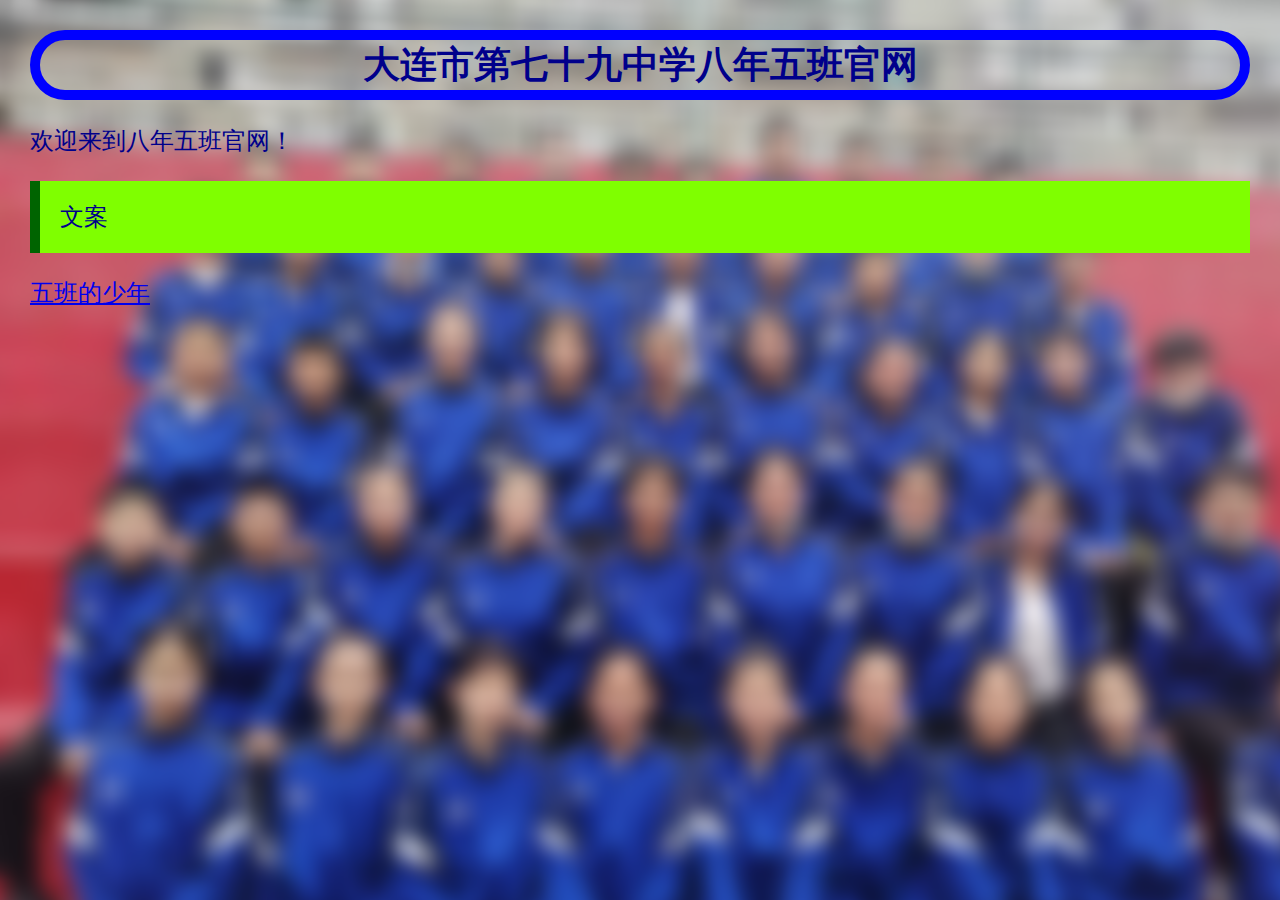
==== index.html @ 0e420eb5 "First version." ====
<!DOCTYPE html>
<html>
    <head>
        <meta charset="utf-8"/>
        <title>大连市第七十九中学八年五班</title>
        <link href="style.css" rel="stylesheet" type="text/css" />
    </head>
    <body>
        <h1>大连市第七十九中学八年五班官网</h1>
        <p>欢迎来到八年五班官网！</p>
        <p id="par">文案</p>
        <a href="students.html">五班的少年</a>
    </body>
</html>
---- style.css ----
body {
    background-image: url('back.jpg');
    background-attachment: fixed;
    font-family: "微软雅黑";
    font-size: 24px;
    color: darkblue;
    margin: 30px 30px;
}
h1 {
    text-align: center;
    font-size: 37px;
    border-style: solid;
    border-width: 10px;
    border-radius: 40px;
    border-color: blue;
}
#par {
    border-left-style:solid;
    border-left-color: darkgreen;
    border-left-width: 10px;
    background-color: chartreuse;
    padding: 20px;
}
table,tr,td,th {
    border: 1px solid black;
}
table {
    background-color: darkblue;
    border-spacing: 3px;
}
td,th {
    padding: 12px;
    background-color: aqua;
}
th {
    background-color: darkcyan;
    color: #ffffff;
}
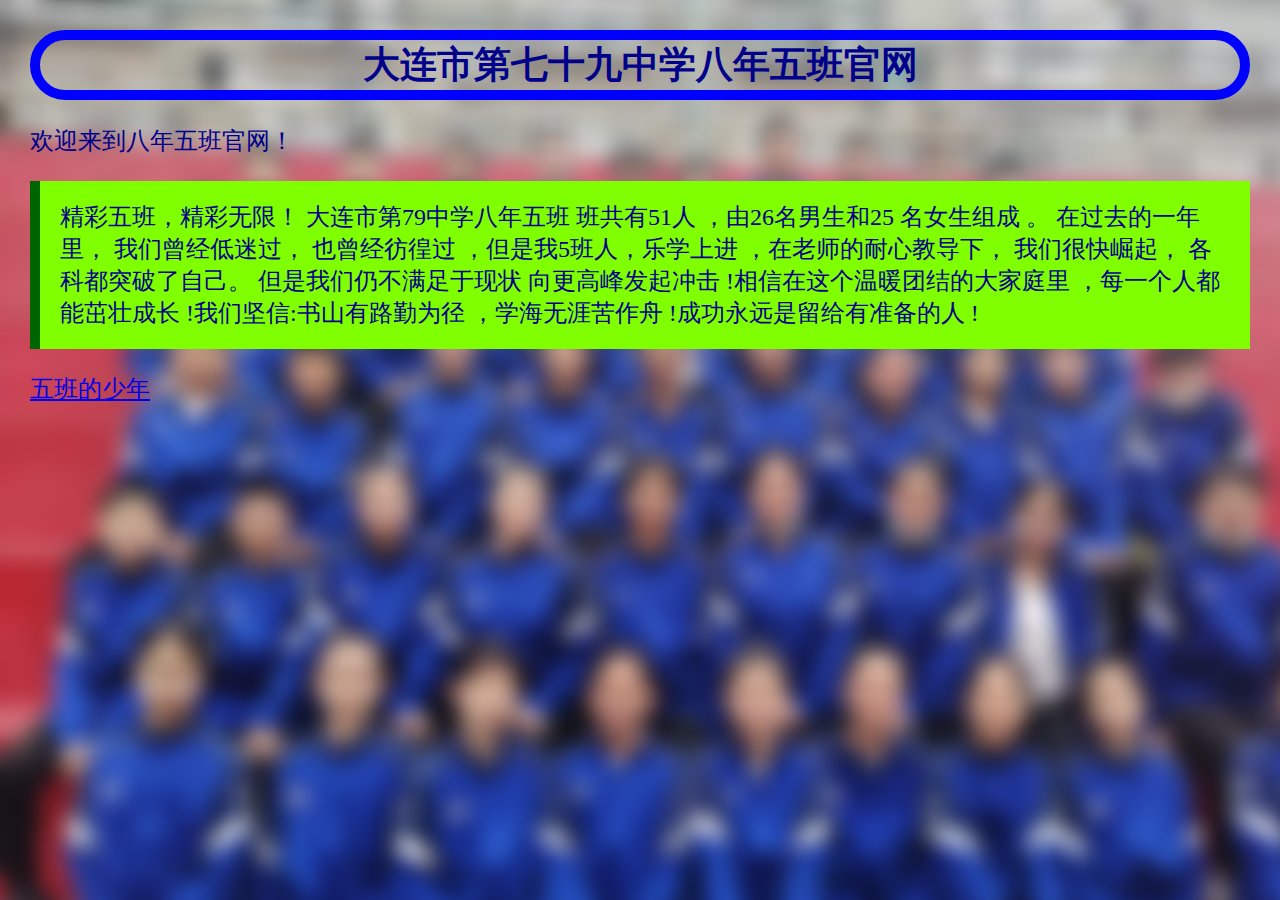
==== commit 9c10f20c: "Words." ====
--- a/index.html
+++ b/index.html
@@ -1,4 +1,4 @@
-<!DOCTYPE html>
+﻿<!DOCTYPE html>
 <html>
     <head>
         <meta charset="utf-8"/>
@@ -8,7 +8,9 @@
     <body>
         <h1>大连市第七十九中学八年五班官网</h1>
         <p>欢迎来到八年五班官网！</p>
-        <p id="par">文案</p>
+        <p id="par">精彩五班，精彩无限！
+   大连市第79中学八年五班  班共有51人 ，由26名男生和25 名女生组成 。
+     在过去的一年里， 我们曾经低迷过， 也曾经彷徨过 ，但是我5班人，乐学上进 ，在老师的耐心教导下， 我们很快崛起， 各科都突破了自己。 但是我们仍不满足于现状 向更高峰发起冲击 !相信在这个温暖团结的大家庭里 ，每一个人都能茁壮成长 !我们坚信:书山有路勤为径 ，学海无涯苦作舟 !成功永远是留给有准备的人 !</p>
         <a href="students.html">五班的少年</a>
     </body>
 </html>
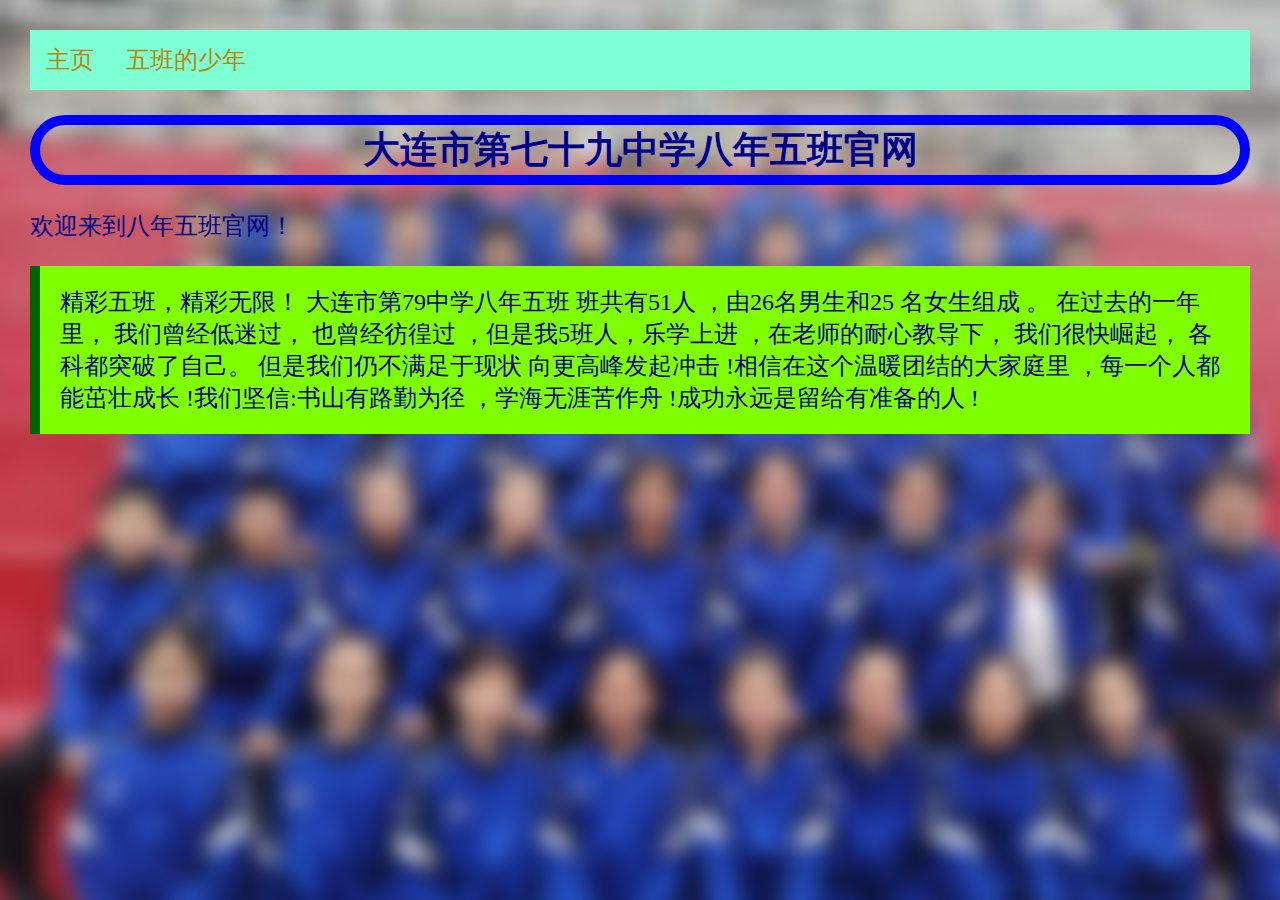
==== commit 843ccad2: "Navigation update." ====
--- a/index.html
+++ b/index.html
@@ -1,4 +1,4 @@
-﻿<!DOCTYPE html>
+<!DOCTYPE html>
 <html>
     <head>
         <meta charset="utf-8"/>
@@ -6,11 +6,14 @@
         <link href="style.css" rel="stylesheet" type="text/css" />
     </head>
     <body>
+        <ul>
+            <li><a href="index.html">主页</a></li>
+            <li><a href="students.html">五班的少年</a></li>
+        </ul>
         <h1>大连市第七十九中学八年五班官网</h1>
         <p>欢迎来到八年五班官网！</p>
         <p id="par">精彩五班，精彩无限！
    大连市第79中学八年五班  班共有51人 ，由26名男生和25 名女生组成 。
      在过去的一年里， 我们曾经低迷过， 也曾经彷徨过 ，但是我5班人，乐学上进 ，在老师的耐心教导下， 我们很快崛起， 各科都突破了自己。 但是我们仍不满足于现状 向更高峰发起冲击 !相信在这个温暖团结的大家庭里 ，每一个人都能茁壮成长 !我们坚信:书山有路勤为径 ，学海无涯苦作舟 !成功永远是留给有准备的人 !</p>
-        <a href="students.html">五班的少年</a>
     </body>
 </html>
--- a/style.css
+++ b/style.css
@@ -35,4 +35,24 @@
 th {
     background-color: darkcyan;
     color: #ffffff;
+}
+li {
+    float: left;
+}
+ul {
+    list-style-type: none;
+    margin: 0;
+    padding: 0;
+    overflow: hidden;
+    background-color: aquamarine;
+}
+li a {
+    display: block;
+    color: darkgoldenrod;
+    text-align: center;
+    padding: 14px 16px;
+    text-decoration: none;
+}
+li a:hover {
+    background-color: cadetblue;
 }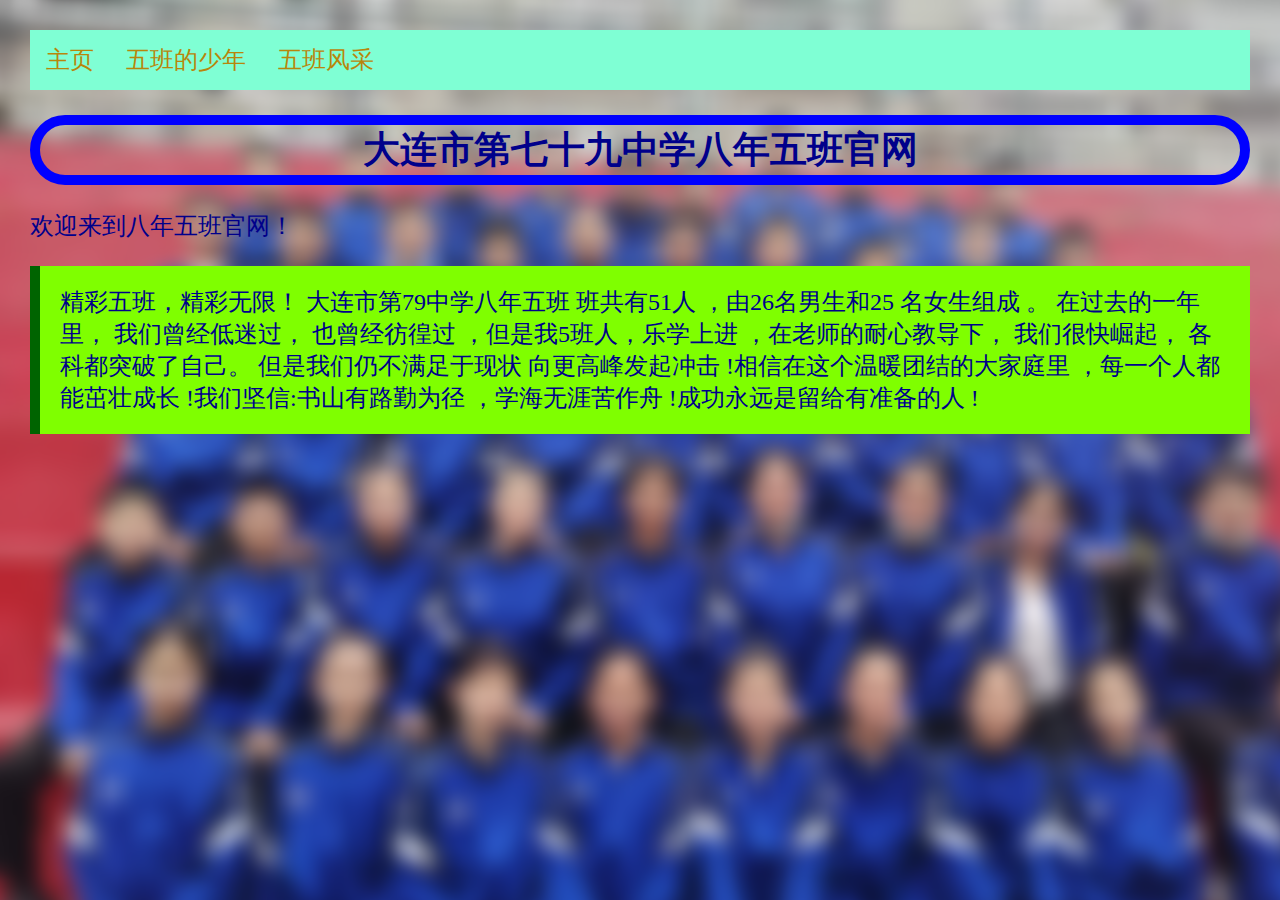
==== commit 2d905753: "Pictures." ====
--- a/index.html
+++ b/index.html
@@ -9,6 +9,7 @@
         <ul>
             <li><a href="index.html">主页</a></li>
             <li><a href="students.html">五班的少年</a></li>
+            <li><a href="pictures.html">五班风采</a></li>
         </ul>
         <h1>大连市第七十九中学八年五班官网</h1>
         <p>欢迎来到八年五班官网！</p>
